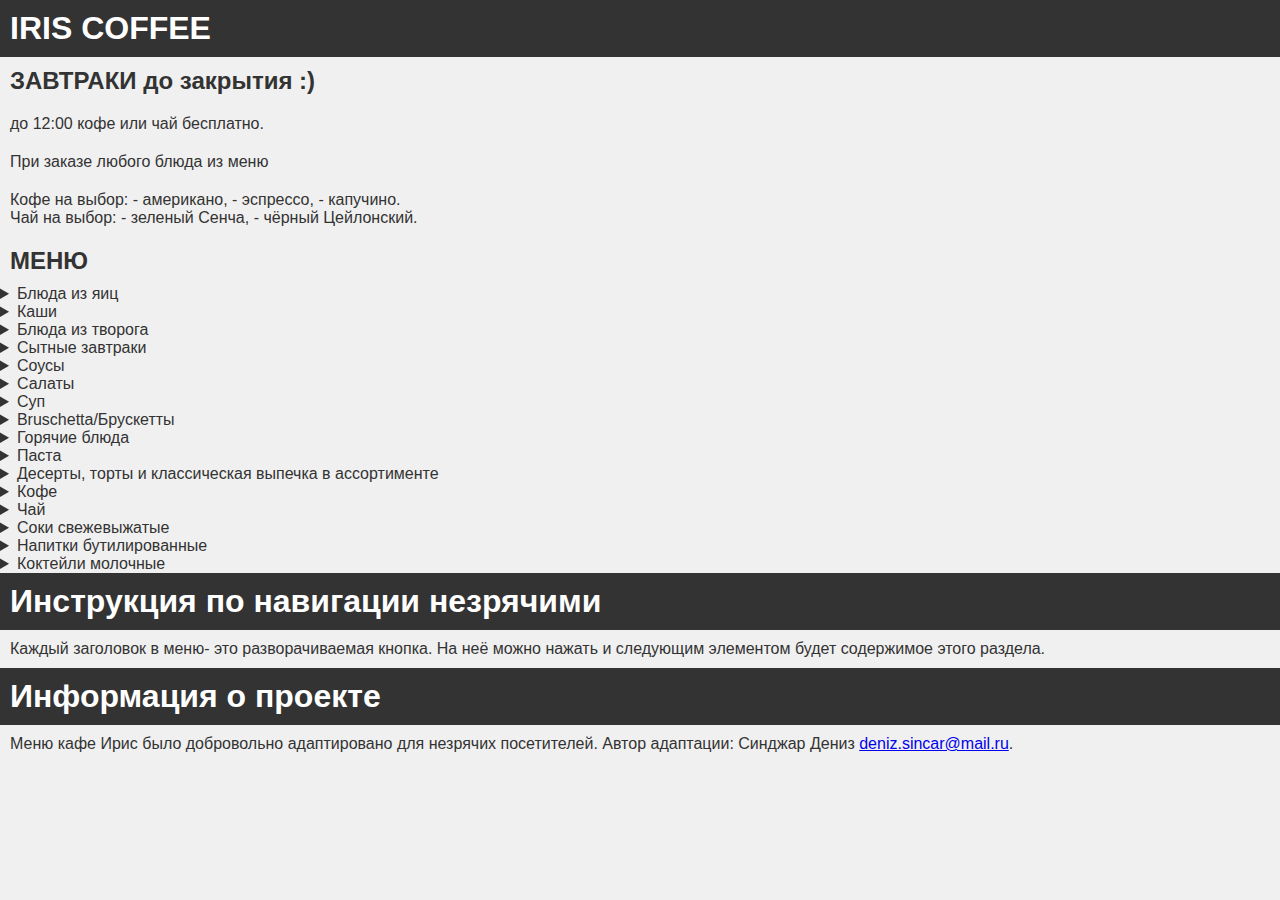
==== menu/index.html @ 39b0bc1a "added_iris_menu" ====
<!DOCTYPE html>
<html lang="ru">
<head>
<meta charset="UTF-8">
<meta name="viewport" content="width=device-width, initial-scale=1.0">
<title>Меню кафе Ирис</title>
<style>
body {
    font-family: Arial, sans-serif;
    margin: 0;
    padding: 0;
    background-color: #f0f0f0;
    color: #333;
}
h1 {
    background-color: #333;
    color: #fff;
    padding: 10px;
    margin: 0;
}
h2 {
    color: #333;
    padding: 10px;
    margin: 0;
}
h3 {
    color: #333;
    padding: 10px;
    margin: 0;
}
h4 {
    color: #333;
    padding: 10px;
    margin: 0;
}
p {
    padding: 10px;
    margin: 0;
}
hr {
    margin: 0;
}
</style>
</head>
<body>
<h1>IRIS COFFEE</h1>
<h2>ЗАВТРАКИ до закрытия :)</h2>
<p>до 12:00 кофе или чай бесплатно.</p>
<p>При заказе любого блюда из меню</p>
<p>Кофе на выбор:
- американо,
- эспрессо,
- капучино.<br />
Чай на выбор:
- зеленый Сенча,
- чёрный Цейлонский.</p>
<h2>МЕНЮ</h2>
<h3>Блюда из яиц</h3>
<p><strong>Омлет</strong><br />
170г./210₽
<strong>или яичница глазунья</strong><br />
120г/190₽</p>
<p>с добавками на Ваш выбор:<br />
- бекон 30гр. /90₽,
- томаты 30гр. /30₽,
- сыр 30гр. /30₽,
- креветки 30гр. /120₽</p>
<hr />
<p><strong>Фриттата со шпинатом и фетой</strong><br />
220г./490₽<br />
Нежный омлет со шпинатом, черри, пармезаном и сыром «Фета».</p>
<p><strong>Фриттата «alla Pizza»</strong><br />
Воздушный омлет, как основа, вяленые томаты, свежие черри, нежный сыр «Фета», маслины, пармезан и руккала.<br />
с беконом - 270г./490₽<br />
со слабосоленой семгой - 280г./590₽</p>
<p><strong>Фриттата со свежей зеленью и креветками</strong><br />
270г./590₽<br />
Пышный омлет с креветками, сыром «Фета», черри, пармезаном, укропом, петрушкой.</p>
<h3>Каши</h3>
<p><strong>Каши из хлопьев на Ваш выбор (овсяная или гречневая)</strong><br />
240г./210₽</p>
<p><strong>Полента (кукурузная каша)</strong><br />
270г./290₽<br />
с малиновым парфе, облепиховым муссом и карамелизированными лепестками миндаля.</p>
<p><strong>Каша из семолины</strong><br />
300г./290₽<br />
с жареным бананом и вишневым вареньем.</p>
<h3>Блюда из творога</h3>
<p><strong>Нежные творожные сырники</strong><br />
120г./290₽</p>
<p><strong>Сырники из рикотты</strong><br />
120г./350₽</p>
<p><strong>Творожная запеканка</strong><br />
220г./390₽<br />
с жареным бананом и домашним вишневым вареньем.</p>
<p><strong>Сладкие добавки к сырникам и кашам:</strong><br />
малиновое парфе 40г./70₽<br />
домашнее вишнёвое или брусничное варенье 40г./70₽<br />
мёд 40г./50₽<br />
сгущёное молоко 40г./50₽<br />
сметана 50г./50₽</p>
<h3>Сытные завтраки</h3>
<p><strong>Круассан «Английский завтрак»</strong><br />
150г./450₽<br />
Круассан, яичница, бекон, сливочный сыр.</p>
<p><strong>«Сицилийский завтрак»</strong><br />
330г./550₽<br />
Скрэмбл, круассан, руккола, черри, домашний творожный сыр с «Песто», жареные колбаски и бекон.</p>
<p><strong>Kpok Salmon</strong><br />
290г./590₽<br />
Французские тосты с домашним творожным сыром с «Песто», яйцо пашот, слабосоленая сёмга, руккола, черри, оливки, чёрный кунжут.</p>
<h3>Соусы</h3>
<p><strong>Сливочно-горчичный</strong><br />
40г./90₽<br />
очень хорош к мясным блюдам.</p>
<p><strong>Альфредо</strong><br />
40г./90₽<br />
удивительный соус… и к рыбе, и к мясу, и к птице…</p>
<p><strong>Неаполитанский</strong><br />
40г./90₽<br />
соус из томатов с итальянскими травами.</p>
<p><strong>Цезарь</strong><br />
40г./90₽</p>
<h3>Салаты</h3>
<p><strong>Цезарь с куриной грудкой гриль</strong><br />
260г./490₽<br />
Куриная грудка, черри, огурец, микс салатов, пармезан и фирменный соус «Цезарь».</p>
<p><strong>Цезарь с креветками</strong><br />
250г./650₽<br />
креветки, черри, огурец, микс салатов, пармезан, лимон и фирменный соус «Цезарь».</p>
<p><strong>Цезарь с сёмгой</strong><br />
240г./690₽<br />
сёмга гриль, салат микс, черри, огурец свежий, сыр пармезан, фирменный соус «Цезарь».</p>
<p><strong>Пармский салат</strong><br />
200г./590₽<br />
микс салатов, запеченные баклажаны, творожный сыр, вяленые томаты, пармский окорок, неочищенный кунжут, соус «Шоко».</p>
<p><strong>Теплый салат с куриной грудкой гриль</strong><br />
200г./490₽<br />
куриная грудка, микс салатов, сладкий перец, соус «Альфредо», кунжут.</p>
<p><strong>Тёплый салат с сёмгой</strong><br />
220г./690₽<br />
микс салатов с жаренными тыквенными семечками, запеченными баклажанами, вялеными томатами, маслинами, сыром «Фета», кунжутом, фирменным соусом и, конечно же, сёмгой.</p>
<p><strong>Тёплый салат с нежной куриной печенью в горчичном соусе</strong><br />
230г./550₽<br />
микс салатов, черри, перец сладкий, куриная печень, лук, сливочно-горчичный соус.</p>
<p><strong>Фитнес-салат</strong><br />
200г./550₽<br />
микс салатов, руккола, брынза, кедровые орешки, томаты черри, лимон, оливковое масло и бальзамический соус.</p>
<p><strong>Марсель</strong><br />
250г./690₽<br />
сёмга слабосоленая, микс салатов, руккола, помидоры черри, творожный сыр.</p>
<p><strong>Сёмга слабосолёная по нашему рецепту</strong><br />
130г./650₽<br />
с шариком сыра «Креметто» и базиликом.</p>
<h3>Суп</h3>
<p><strong>Суп-пюре чечевичный</strong><br />
200г./390₽<br />
с пряными травами.</p>
<p><strong>Суп-пюре овощной</strong><br />
200г./350₽</p>
<p><strong>Крем-суп с сёмгой</strong><br />
200г./450₽<br />
сёмга, овощи, рыбный бульон, сливочный сыр.</p>
<p><strong>Суп-пюре морковный с креветками</strong><br />
200г./450₽</p>
<p><strong>Сытные добавки в суп:</strong><br />
Нежные креветки 30гр./120₽<br />
Ароматный бекон 60гр./90₽<br />
Сочная куриная грудка 70гр./170₽<br />
Сухарики пшеничные 30₽<br />
Багет 30₽<br />
Хлеб ржаной 30₽</p>
<h3>Bruschetta/Брускетты</h3>
<p>Средиземноморская закуска - «Антипасто», употребляемая перед основными блюдами для «поднятия аппетита» или как самостоятельное блюдо. Как основу мы обжариваем итальянскую чиабатту.</p>
<p><strong>С сёмгой</strong><br />
170г./590₽<br />
Слабосоленая сёмга, творожный сыр, руккола, огурец, лимон.</p>
<p><strong>С вялеными томатами</strong><br />
150г./450₽<br />
с каперсами, сливочным сыром, соусом «Песто», маслины.</p>
<p><strong>«Di Parma»</strong><br />
130г./450₽<br />
Прошутто, сливочный сыр, пармезан, руккола, черный кунжут, маслины и соус «Шоко».</p>
<p><strong>С креветками</strong><br />
170г./550₽<br />
Обжаренные креветки, сыр «Креметто», черри, каперсы, маслины, бальзамин.</p>
<p><strong>С сыром «Фета»</strong><br />
180г./450₽<br />
с маслинами, сливочным сыром, вялеными томатами, черри, соусом «Песто».</p>
<p><strong>С курочкой гриль под соусом «Цезарь»</strong><br />
160г./450₽<br />
куриная грудка гриль, сливочный сыр, маслины, руккола.</p>
<p><strong>С запеченными баклажанами</strong><br />
170г./450₽<br />
с черри, сливочным сыром, маслинами, вялеными томатами.</p>
<p><strong>С ветчиной</strong><br />
170г./450₽<br />
творожный сыр, томаты, ветчина, базилик, соус «Песто».</p>
<h3>Горячие блюда</h3>
<p><strong>Котлетки куриные домашние</strong><br />
140г./390₽<br />
«рубленые» куриные котлетки по специальному рецепту. Разновидность «известного» французского De volaille (Де воляй) - котлет из домашней птицы.</p>
<p><strong>Куриная грудка «гриль»</strong><br />
135г./390₽<br />
нежная и сочная.</p>
<p><strong>Сёмга паровая, под соусом «Альфредо» с лососёвой икрой</strong><br />
170г./890₽<br />
сёмга, ароматный «Альфредо», лососёвая икра… Очень вкусно.</p>
<p><strong>Глянцевое мясо</strong><br />
150г./490₽<br />
сочные медальоны из свинины в карамелизированном соусе.</p>
<p><strong>Котлетки из сёмги</strong><br />
150г./550₽<br />
нежные котлетки из семги.</p>
<p><strong>Сёмга гриль на «подушке из шпината»</strong><br />
210г./890₽<br />
сёмга гриль на пикантной подушке из шпината и сыра «пармезан».</p>
<h4>Гарнир</h4>
<p><strong>Картофельные крокеты</strong><br />
90г./190₽<br />
нежное картофельное пюре внутри хрустящей корочки.</p>
<p><strong>Картофель фри</strong><br />
100г./170₽</p>
<p><strong>Рис басмати</strong><br />
170г./170₽</p>
<p><strong>Паста (феттуччине, спагетти, фарфалле)</strong><br />
150г./170₽</p>
<h3>Паста</h3>
<p>В какой бы стране Вы не находились… Другой пасты, кроме итальянской, не бывает. :) Только отборная мука из твердых сортов пшеницы и минеральная вода. Это весь секрет. Мы готовим пасту немного дольше… Если желаете классики - мы приготовим для Вас пасту до состояния Al dente.</p>
<p><strong>«à la carbonara» спагетти карбонара</strong><br />
300г./550₽<br />
самая известная, пикантная… сливочный соус с сочным беконом, ветчиной, черри, специями и пармезаном.</p>
<p><strong>«à la bolognaise» спагетти болоньезе</strong><br />
330г./490₽<br />
удивительные спагетти под соусом болоньезе. Сочетание спелых томатов, лука и нежного мясного фарша.</p>
<p><strong>«les fruits de mer» тальятелле Маринара</strong><br />
370г./750₽<br />
торжественные тальятелле с дарами моря. Сёмга, креветки, ароматный сливочно-сырный соус. Морская радуга у Вас в тарелке.</p>
<p><strong>«alla Norma»</strong><br />
300г./550₽<br />
классическая Сицилийская паста феттуччине с соусом из шпината, сладким перцем, сыром рикотта, вялеными томатами и печёными баклажанами.</p>
<p><strong>Неаполитанская с креветками</strong><br />
350г./690₽<br />
феттуччине с неаполитанским соусом и креветками гриль.</p>
<p><strong>Неаполитанская с беконом</strong><br />
320г./550₽<br />
феттуччине с неаполитанским соусом и беконом.</p>
<h3>Десерты, торты и классическая выпечка в ассортименте</h3>
<p>Официанты помогут Вам в выборе. Всегда свежая и натуральная. Мы не используем консерванты, красители, ароматизаторы. Натуральное - всегда полезнее и вкуснее.</p>
<h3>Кофе</h3>
<p><strong>Эспрессо</strong><br />
30мл./140₽</p>
<p><strong>Эспрессо-макиато</strong><br />
120мл./170₽</p>
<p><strong>Эспрессо лонг</strong><br />
50мл./150₽</p>
<p><strong>Эспрессо допио</strong><br />
60мл./210₽</p>
<p><strong>Американо</strong><br />
140мл./170₽</p>
<p><strong>Гранд Американо</strong><br />
280мл./230₽</p>
<p><strong>Латте</strong><br />
220мл./270₽</p>
<p><strong>Гляссе</strong><br />
180мл./290₽</p>
<p><strong>Капучино</strong><br />
180мл./240₽</p>
<p><strong>Дабл капучино</strong><br />
360мл./310₽</p>
<p><strong>Флэт Уайт</strong><br />
200мл./280₽</p>
<p><strong>РАФ кофе</strong><br />
240мл./290₽</p>
<p><strong>Кофе по-венски</strong><br />
240мл./290₽</p>
<p><strong>Какао</strong><br />
220мл./290₽</p>
<p><strong>Добавки к кофе на Ваш выбор:</strong><br />
корица 20₽<br />
тертый шоколад 30₽<br />
маршмеллоу 30₽<br />
взбитые сливки 30₽<br />
свежее молоко 20₽<br />
сливки 30₽<br />
сироп на выбор 30₽</p>
<h3>Чай</h3>
<p><strong>Объем чайника</strong><br />
450мл.</p>
<p><strong>Чай черный Цейлонский</strong><br />
250₽</p>
<p><strong>Провинция Витанаканда, сорт Реkое</strong><br />
250₽</p>
<p><strong>Чай черный с бергамотом</strong><br />
250₽</p>
<p><strong>Чай зеленый японский Сен-Ча</strong><br />
270₽</p>
<p><strong>Чай Те Гуань Инь</strong><br />
270₽</p>
<p><strong>Чай зеленый Молочный улун</strong><br />
270₽</p>
<p><strong>Чай зеленый с жасмином</strong><br />
270₽</p>
<p><strong>Ройбуш</strong><br />
270₽</p>
<p><strong>Заряд витаминов</strong><br />
270₽<br />
Композиционный чайный напиток из цветов гибискуса с кусочками плодов ананаса, яблок, ягод клюквы, листьями смородины и лепестками василька и вишни.</p>
<p><strong>Ягодный коктейль</strong><br />
270₽<br />
Смесь крупнолистовых черных чаев, ягод малины, клубники, листьев и ягод брусники.</p>
<p><strong>Вересковый мед</strong><br />
270₽<br />
Черный чай с цветами вереска, липовым цветом, лепестками василька, ягодами малины и земляники.</p>
<p><strong>Султан</strong><br />
270₽<br />
Зеленый чай с кусочками ананаса, манго, гибискуса, лепестков мальвы, подсолнуха, василька с маракуйи и манго.</p>
<p><strong>Облепиховый чай</strong><br />
390₽<br />
Ягоды облепихи в сочетании с медом, имбирём, корицей и зеленым чаем.</p>
<p><strong>Добавьте в чай:</strong><br />
чабрец/мята/мелисса 30₽<br />
лимон или имбирь 20₽</p>
<h3>Соки свежевыжатые</h3>
<p>180мл./290₽<br />
Яблочный, апельсиновый, морковный со сливками, микс апельсин-грейпфрут, микс зелёное яблоко-сельдерей.</p>
<h3>Напитки бутилированные</h3>
<p><strong>Соки в ассортименте</strong><br />
200мл./190₽</p>
<p><strong>Минеральная вода</strong><br />
250мл./250₽</p>
<p><strong>Газированные напитки</strong><br />
330мл./210₽</p>
<h3>Коктейли молочные</h3>
<p>400мл./350₽<br />
Классический, банановый, малиновый, апельсиновый, шоколадный, кофейный.</p>
<h1>Инструкция по навигации незрячими</h1>
<p>Каждый заголовок в меню- это разворачиваемая кнопка. На неё можно нажать и следующим элементом будет содержимое этого раздела.</p>
<h1>Информация о проекте</h1>
<p>Меню кафе Ирис было добровольно адаптировано для незрячих посетителей. Автор адаптации: Синджар Дениз <a href="&#109;&#97;&#105;&#108;&#116;&#111;&#58;&#100;&#101;&#110;&#105;&#122;&#46;&#115;&#105;&#110;&#99;&#97;&#114;&#64;&#109;&#97;&#105;&#108;&#46;&#114;&#117;">&#100;&#101;&#110;&#105;&#122;&#46;&#115;&#105;&#110;&#99;&#97;&#114;&#64;&#109;&#97;&#105;&#108;&#46;&#114;&#117;</a>.  </p>
<script>
// a javascript that turns each menu section into a collapsible headers.
// all menu sections are h3s, so make everything between h3 and h(lower than 3) collapsible. Including h3.
// the collapsible header is the h3 itself.


// this script goes imported after the body content, because i forgot how to add events for domcontentloaded.

function getAllBelongings(header) {
    if (!header) {
        return []; // Return an empty array if the header is null or undefined
    }

    let belongings = [];
    let currentElement = header.nextSibling;  // Start looking after the header itself
    // log if null
    if (!currentElement) {
        console.log("header has no next sibling");
    }
    const headerLevel = parseInt(header.tagName.substring(1), 10); // Extract the header level (e.g., 3 from 'H3')

    while (currentElement) {
        const elementType = currentElement.tagName;

        // Check if we've encountered a header
        if (elementType && elementType.startsWith('H')) {
            const nextHeaderLevel = parseInt(elementType.substring(1), 10);

            // Stop if we find a header of the same or higher level
            if (nextHeaderLevel <= headerLevel) {
                break;
            } else {
                //If it is a header of a deeper level it belongs to us.
                belongings.push(currentElement);
            }
        } else {
            // It's not a header, so it belongs to the current header
            belongings.push(currentElement);
        }

        currentElement = currentElement.nextSibling; // Move to the next element
    }

    return belongings;
}

function main() {
    // get all h3s
    var h3s = document.getElementsByTagName("h3");
    // for each h3 we create a details element and a summary element. h3 goes inside details after summary.
    for (var i = 0; i < h3s.length; i++) {
        var h3 = h3s[i];
        var between = getAllBelongings(h3);  // get all elements between this h3 and the next simantic limit.
        var details = document.createElement("details");
        var summary = document.createElement("summary");
        summary.innerHTML = h3.innerHTML;
        details.appendChild(summary);
        h3.parentNode.insertBefore(details, h3);
        details.appendChild(h3);
        // now we need to move all the elements between this h3 and the next h3, or the end of the file, into this details.
        console.log(`h3 ${i} has ${between.length} elements between it and the next h3`);
        for (var j = 0; j < between.length; j++) {
            details.appendChild(between[j]);
        }

        console.log("done with this h3");
    }
}

document.addEventListener("DOMContentLoaded", main);
</script>
</body>
</html>
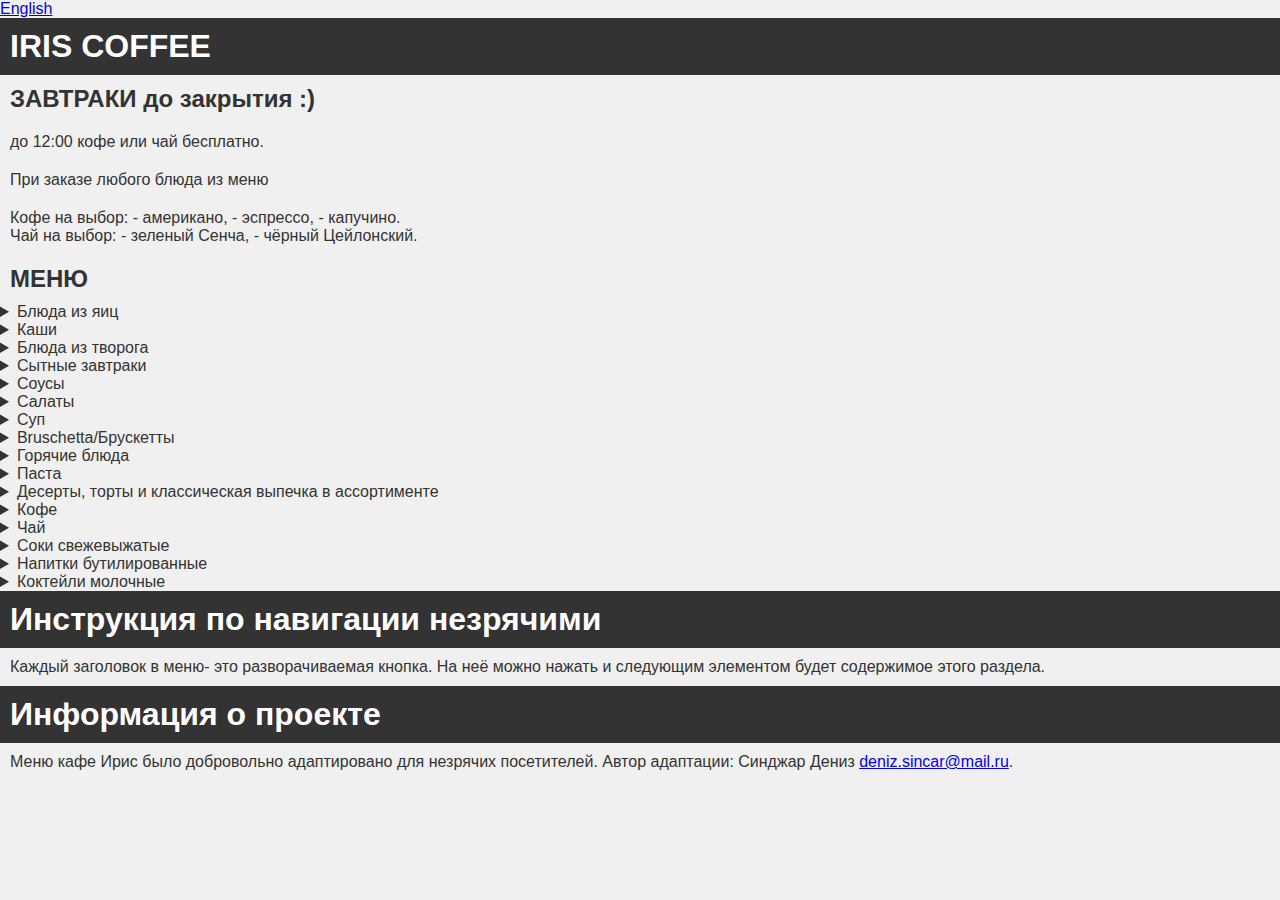
==== commit 42cf2e4d: "english added to the menu" ====
--- a/menu/index.html
+++ b/menu/index.html
@@ -43,6 +43,7 @@
 </style>
 </head>
 <body>
+<a href="en.html">English</a>
 <h1>IRIS COFFEE</h1>
 <h2>ЗАВТРАКИ до закрытия :)</h2>
 <p>до 12:00 кофе или чай бесплатно.</p>
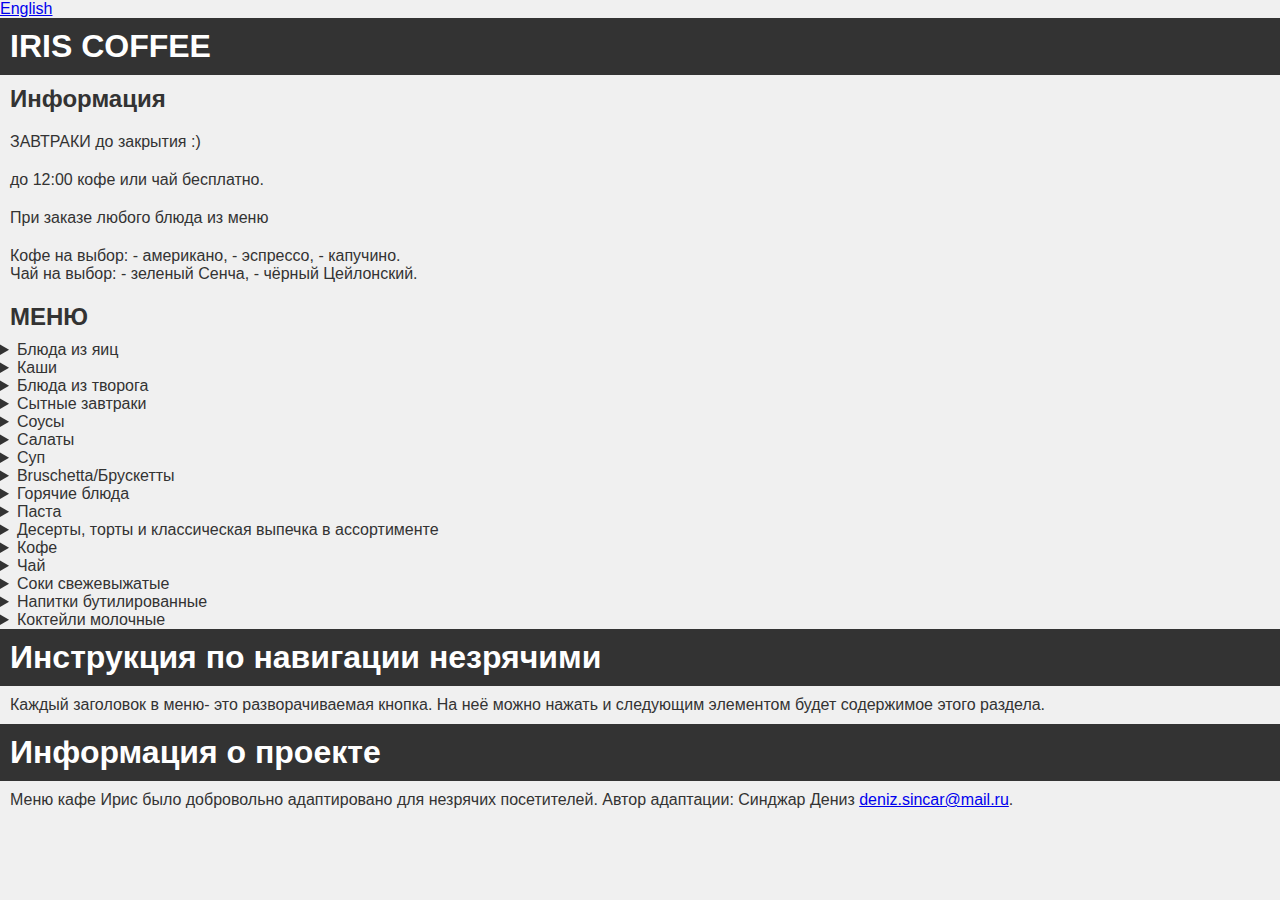
==== commit ba23b902: "edited something" ====
--- a/menu/index.html
+++ b/menu/index.html
@@ -45,7 +45,8 @@
 <body>
 <a href="en.html">English</a>
 <h1>IRIS COFFEE</h1>
-<h2>ЗАВТРАКИ до закрытия :)</h2>
+<h2>Информация</h2>
+<p>ЗАВТРАКИ до закрытия :)</p>
 <p>до 12:00 кофе или чай бесплатно.</p>
 <p>При заказе любого блюда из меню</p>
 <p>Кофе на выбор:
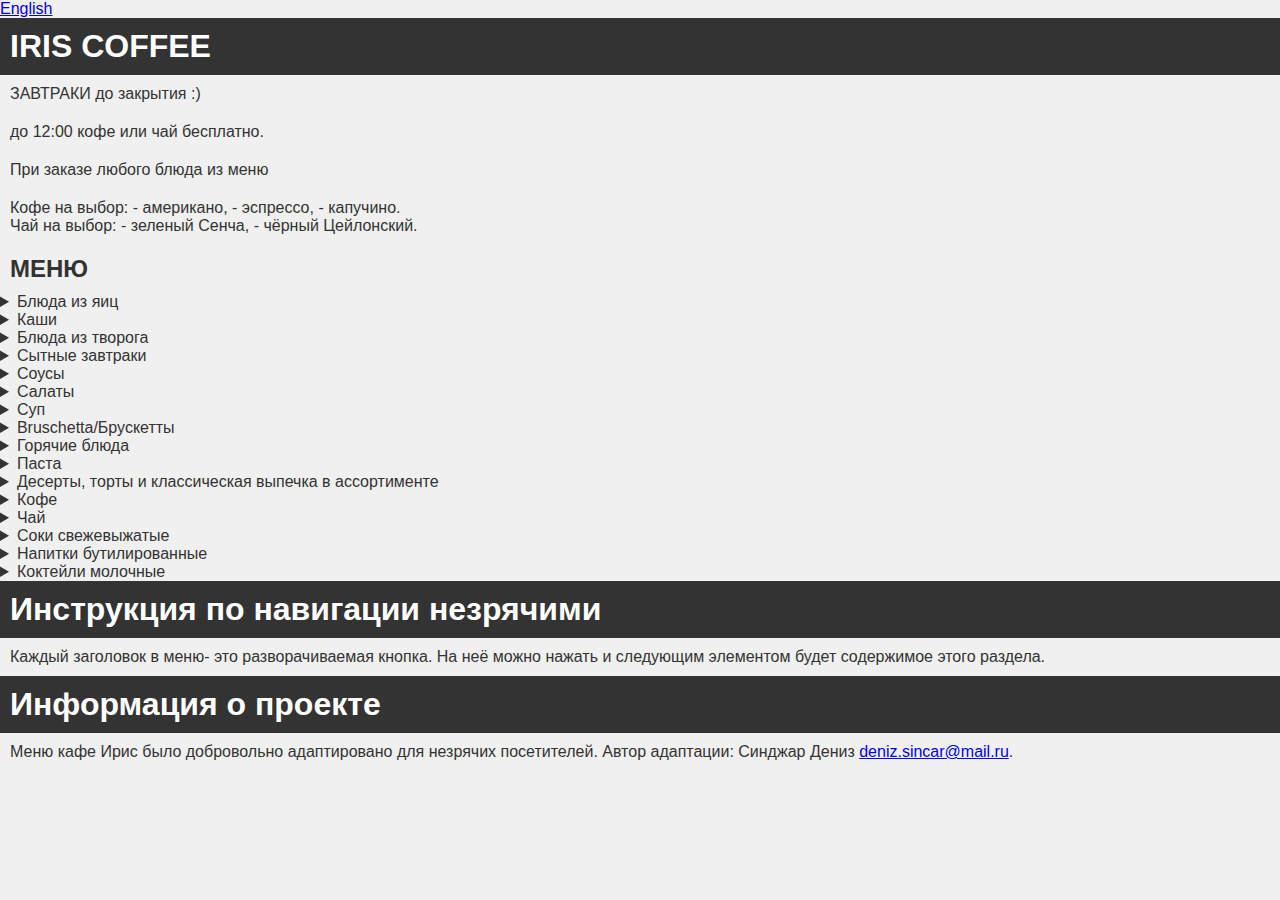
==== commit 4460a067: "removed a header" ====
--- a/menu/index.html
+++ b/menu/index.html
@@ -45,7 +45,6 @@
 <body>
 <a href="en.html">English</a>
 <h1>IRIS COFFEE</h1>
-<h2>Информация</h2>
 <p>ЗАВТРАКИ до закрытия :)</p>
 <p>до 12:00 кофе или чай бесплатно.</p>
 <p>При заказе любого блюда из меню</p>
